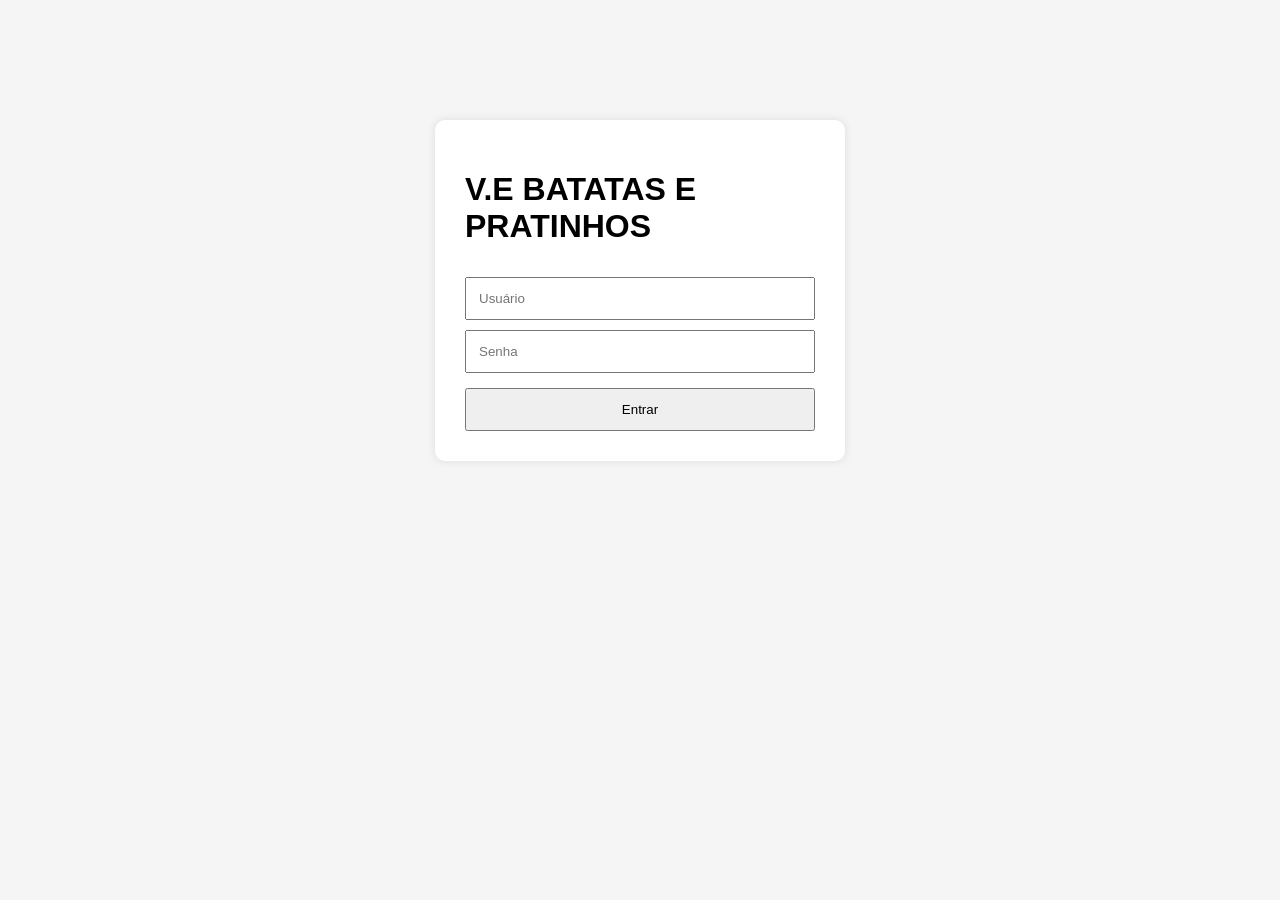
==== index.html @ 39c7f640 "Add files via upload" ====
﻿<!DOCTYPE html>
<html lang="pt-BR">
<head>
<meta charset="UTF-8">
<meta name="viewport" content="width=device-width, initial-scale=1.0">
<title>V.E BATATAS E PRATINHOS</title>

<link rel="stylesheet" href="style.css">

</head>
<body>

<div class="login-box">

    <h1>V.E BATATAS E PRATINHOS</h1>

    <input
        type="text"
        id="usuario"
        placeholder="Usuário"
    >

    <input
        type="password"
        id="senha"
        placeholder="Senha"
    >

    <button onclick="login()">
        Entrar
    </button>

</div>

<script src="config.js"></script>
<script src="app.js"></script>

</body>
</html>
---- style.css ----
﻿body{
    margin:0;
    background:#f5f5f5;
    font-family:Arial;
}

.login-box{
    width:350px;
    margin:120px auto;
    background:white;
    padding:30px;
    border-radius:10px;
    box-shadow:0 0 10px rgba(0,0,0,.1);
}

input{
    width:100%;
    padding:12px;
    margin-top:10px;
    box-sizing:border-box;
}

button{
    width:100%;
    padding:12px;
    margin-top:15px;
    cursor:pointer;
}
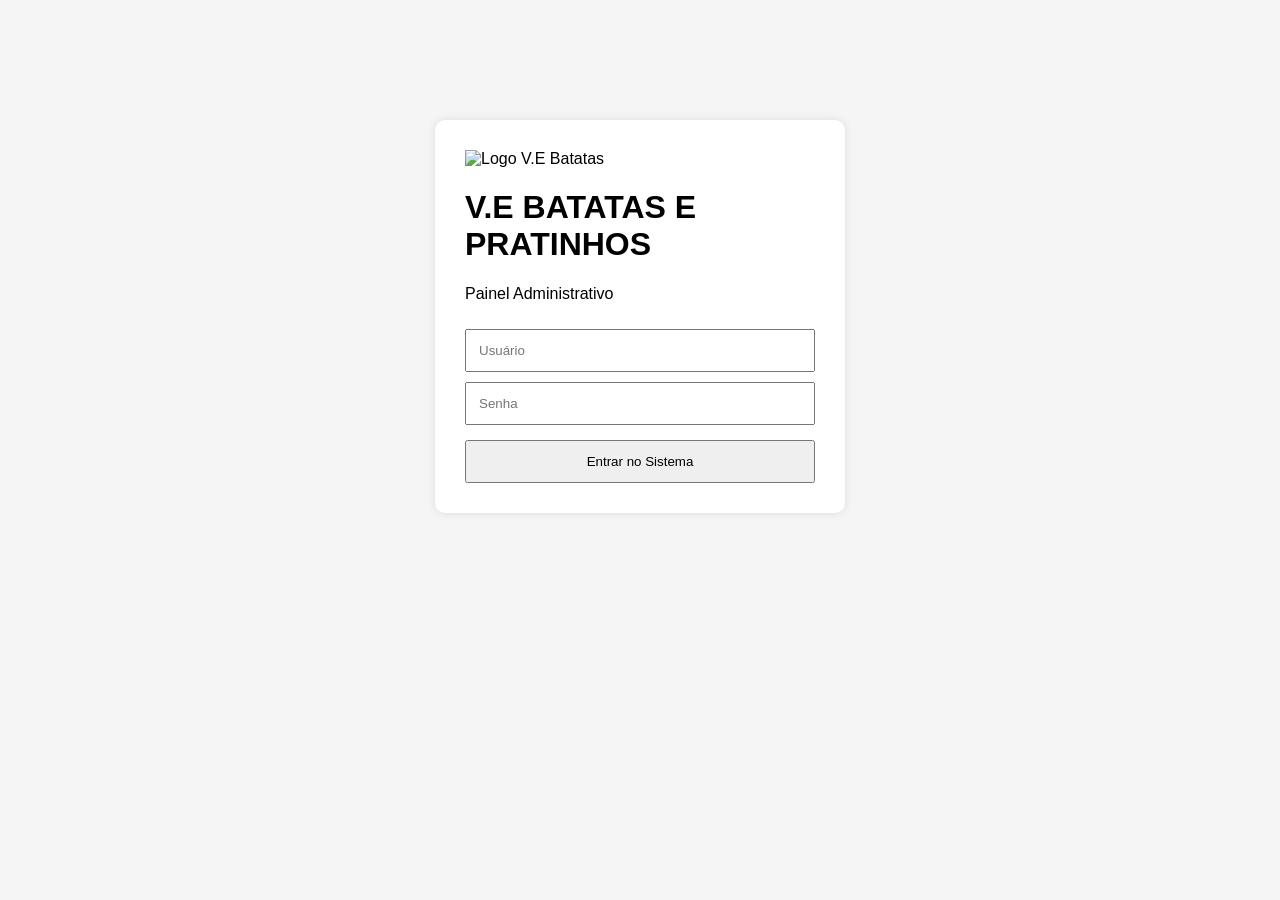
==== commit facf6548: "Revamp login page with logo and improved structure Updated the login page layout and added a logo." ====
--- a/index.html
+++ b/index.html
@@ -1,39 +1,47 @@
-﻿<!DOCTYPE html>
+<!DOCTYPE html>
 <html lang="pt-BR">
 <head>
 <meta charset="UTF-8">
 <meta name="viewport" content="width=device-width, initial-scale=1.0">
-<title>V.E BATATAS E PRATINHOS</title>
-
+<title>V.E BATATAS E PRATINHOS - Login</title>
 <link rel="stylesheet" href="style.css">
-
 </head>
 <body>
 
-<div class="login-box">
+<div class="login-wrapper">
+    <div class="login-box">
+        <!-- Sua Logo adicionada aqui no topo do card -->
+        <img src="assets/logo.png" alt="Logo V.E Batatas" class="login-logo">
+        
+        <h1>V.E BATATAS E PRATINHOS</h1>
+        <p class="login-sub">Painel Administrativo</p>
 
-    <h1>V.E BATATAS E PRATINHOS</h1>
+        <div class="input-container">
+            <input 
+                type="text" 
+                id="usuario" 
+                placeholder="Usuário"
+                required
+            >
+        </div>
 
-    <input
-        type="text"
-        id="usuario"
-        placeholder="Usuário"
-    >
+        <div class="input-container">
+            <input 
+                type="password" 
+                id="senha" 
+                placeholder="Senha"
+                required
+            >
+        </div>
 
-    <input
-        type="password"
-        id="senha"
-        placeholder="Senha"
-    >
-
-    <button onclick="login()">
-        Entrar
-    </button>
-
+        <button onclick="login()">
+            Entrar no Sistema
+        </button>
+    </div>
 </div>
 
 <script src="config.js"></script>
 <script src="app.js"></script>
 
 </body>
-</html>+</html>
